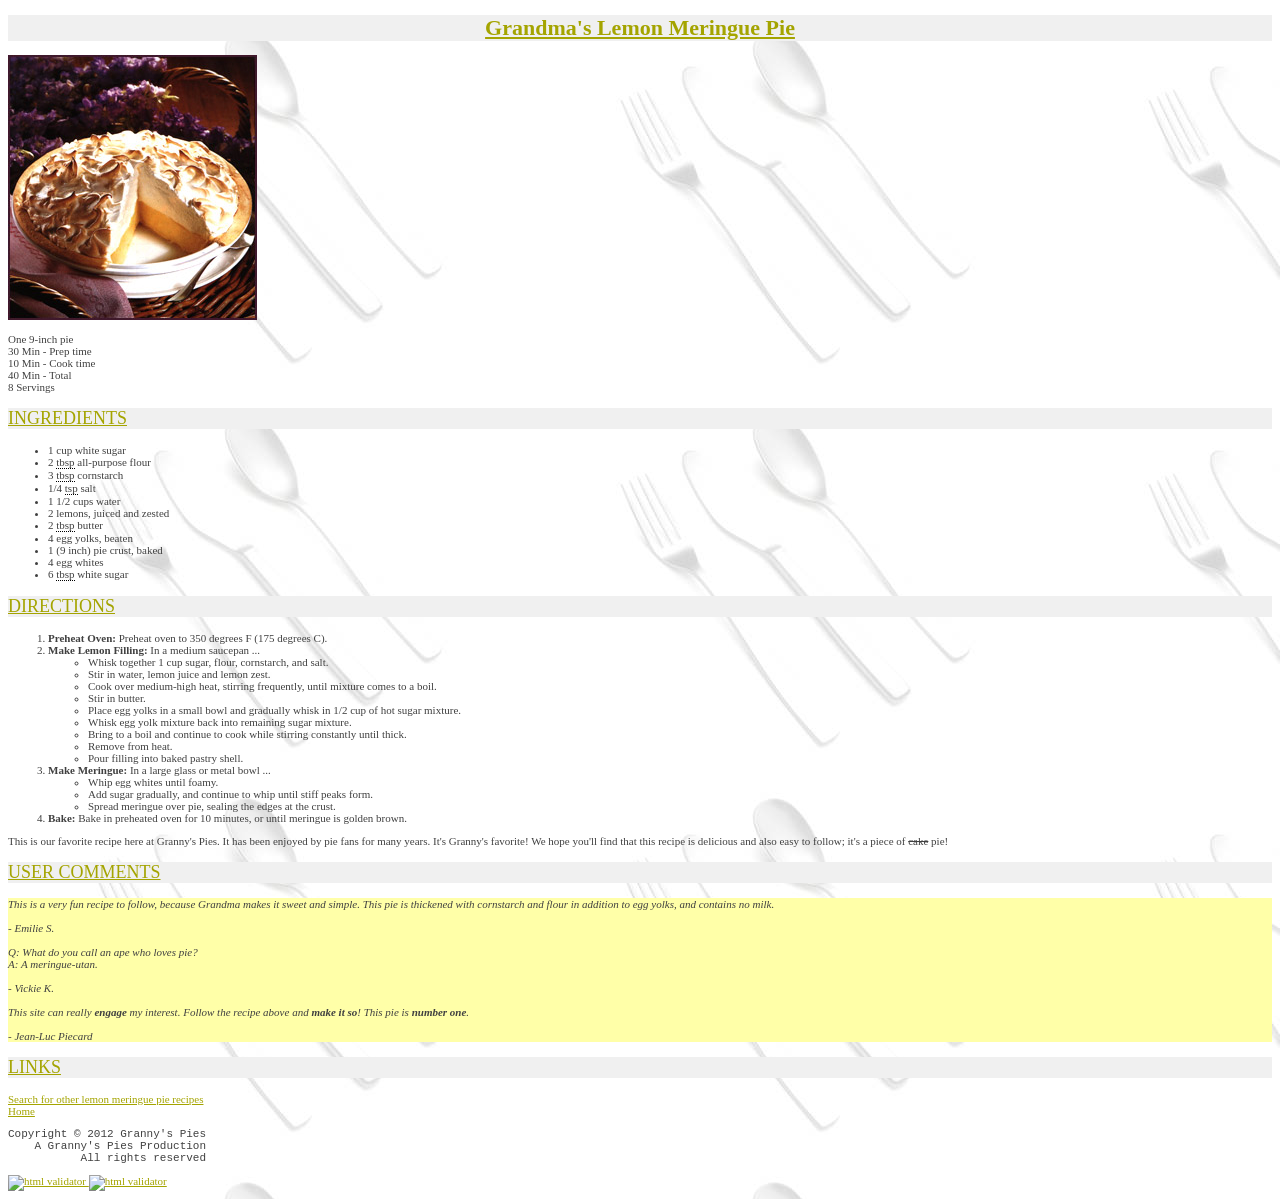
==== Recipe/pie.html @ 81df4db9 "Rename Recipe" ====
<!DOCTYPE html>
<html>
<head>
<title>Pie Recipe</title>
<link rel="icon" href="pie_icon.gif" type="image/gif">
<link rel="stylesheet" type="text/css" href="recipe.css">
</head>
<body>

<h1><u>Grandma's Lemon Meringue Pie</u></h1>
<img src="pie.jpg" alt="lemon meringue pie">
<p>One 9-inch pie<br>
30 Min - Prep time<br>
10 Min - Cook time<br>
40 Min - Total<br>
8 Servings</p>
<h2><u>INGREDIENTS</u></h2>
<ul>
  <li>1 cup white sugar</li>
  <li>2 <div class="tooltip">tbsp
  <span class="tooltiptext">tablespoons</span>
</div> all-purpose flour</li>
  <li>3 <div class="tooltip">tbsp
  <span class="tooltiptext">tablespoons</span>
</div> cornstarch</li>
  <li>1/4 <div class="tooltip">tsp
  <span class="tooltiptext">teaspoon</span>
</div> salt</li>
  <li>1 1/2 cups water</li>
  <li>2 lemons, juiced and zested</li>
  <li>2 <div class="tooltip">tbsp
  <span class="tooltiptext">tablespoons</span>
</div> butter</li>
  <li>4 egg yolks, beaten</li>
  <li>1 (9 inch) pie crust, baked</li>
  <li>4 egg whites</li>
  <li>6 <div class="tooltip">tbsp
  <span class="tooltiptext">tablespoons</span>
</div> white sugar</li>
</ul>
<h2><u>DIRECTIONS</u></h2>
<ol>
  <li><strong>Preheat Oven:</strong> Preheat oven to 350 degrees F (175 degrees C).</li>
  <li><strong>Make Lemon Filling:</strong> In a medium saucepan ...
  <ul>
  <li>Whisk together 1 cup sugar, flour, cornstarch, and salt.</li>
  <li>Stir in water, lemon juice and lemon zest.</li>
  <li>Cook over medium-high heat, stirring frequently, until mixture comes to a boil.</li>
  <li>Stir in butter.</li>
  <li>Place egg yolks in a small bowl and gradually whisk in 1/2 cup of hot sugar mixture.</li>
  <li>Whisk egg yolk mixture back into remaining sugar mixture.</li>
  <li>Bring to a boil and continue to cook while stirring constantly until thick.</li>
  <li>Remove from heat.</li>
  <li>Pour filling into baked pastry shell.</li>
</ul>
  </li>
  
  <li><strong>Make Meringue:</strong> In a large glass or metal bowl ...
  <ul>
    <li>Whip egg whites until foamy.</li>
  <li>Add sugar gradually, and continue to whip until stiff peaks form.</li>
  <li>Spread meringue over pie, sealing the edges at the crust.</li>
</ul>
  </li>
  <li><strong>Bake:</strong> Bake in preheated oven for 10 minutes, or until meringue is golden brown.</li>
</ol>
<p>This is our favorite recipe here at Granny's Pies. It has been enjoyed by pie fans for many years. It's Granny's favorite! We hope you'll find that this recipe is delicious and also easy to follow; it's a piece of <strike>cake</strike> pie!
</p>
<h2><u>USER COMMENTS</u></h2>
<div class="comment"><i>This is a very fun recipe to follow, because Grandma makes it sweet and simple. This pie is thickened with cornstarch and flour in addition to egg yolks, and contains no milk.<br>
    <br>
    - Emilie S.<br>
    <br>
    Q: What do you call an ape who loves pie?<br>
    A: A meringue-utan.<br>
    <br>
    - Vickie K.<br>
    <br>
    This site can really <b>engage</b> my interest. Follow the recipe above and <b>make it so</b>! This pie is <b>number one</b>.<br>
    <br>
    - Jean-Luc Piecard
</i></div>
<h2><u>LINKS</u></h2>
<a href="http://www.google.com/search?q=lemon+meringue+pie+recipe&start=10">Search for other lemon meringue pie recipes</a><br>
<a href="../Lab0/index.html">Home</a><br>

<pre>
Copyright © 2012 Granny's Pies
    A Granny's Pies Production    
           All rights reserved          
</pre>

<a href="http://jigsaw.w3.org/css-validator/check/referer">
<img src="http://mumstudents.org/cs472/2014-09/images/w3c-css.png"
alt="html validator"/>
</a>

<a href="http://validator.w3.org/check/referer">
<img src="http://mumstudents.org/cs472/2014-09/images/w3c-html.png"
alt="html validator"/>
</a>
</body>
</html>
---- Recipe/recipe.css ----
/*
To change this license header, choose License Headers in Project Properties.
To change this template file, choose Tools | Templates
and open the template in the editor.
*/
/* 
    Created on : May 1, 2019, 1:39:23 PM
    Author     : 987132
*/
body {
  background-color: white;
  background-image: url('silverware.jpg');
  color: #404040;
  font-family: Georgia;
  font-size: 11px;
}

h1 {
  color: #A4A400;
  background-color: #F0F0F0;
  font-family: Lucida Sans Unicode;
  font-size: 22px;
  font-weight: bold;
  text-align: center;
} 
h2 {
  color: #A4A400;
  background-color: #F0F0F0;
  font-family: Lucida Sans Unicode;
  font-size: 18px;
  font-weight: normal;
  text-align: left;
} 
a {
  color: #A4A400;
}
ul {
  list-style-image: url('pie-icon.gif');
}

.tooltip {
  position: relative;
  display: inline-block;
  border-bottom: 1px dotted black;
}

.tooltip .tooltiptext {
  visibility: hidden;
  width: 120px;
  background-color: #555;
  color: #fff;
  text-align: center;
  border-radius: 6px;
  padding: 5px 0;
  position: absolute;
  z-index: 1;
  bottom: 125%;
  left: 50%;
  margin-left: -60px;
  opacity: 0;
  transition: opacity 0.3s;
}

.tooltip .tooltiptext::after {
  content: "";
  position: absolute;
  top: 100%;
  left: 50%;
  margin-left: -5px;
  border-width: 5px;
  border-style: solid;
  border-color: #555 transparent transparent transparent;
}

.tooltip:hover .tooltiptext {
  visibility: visible;
  opacity: 1;
}

div.comment {
  background-color: #FFFFA8;
}
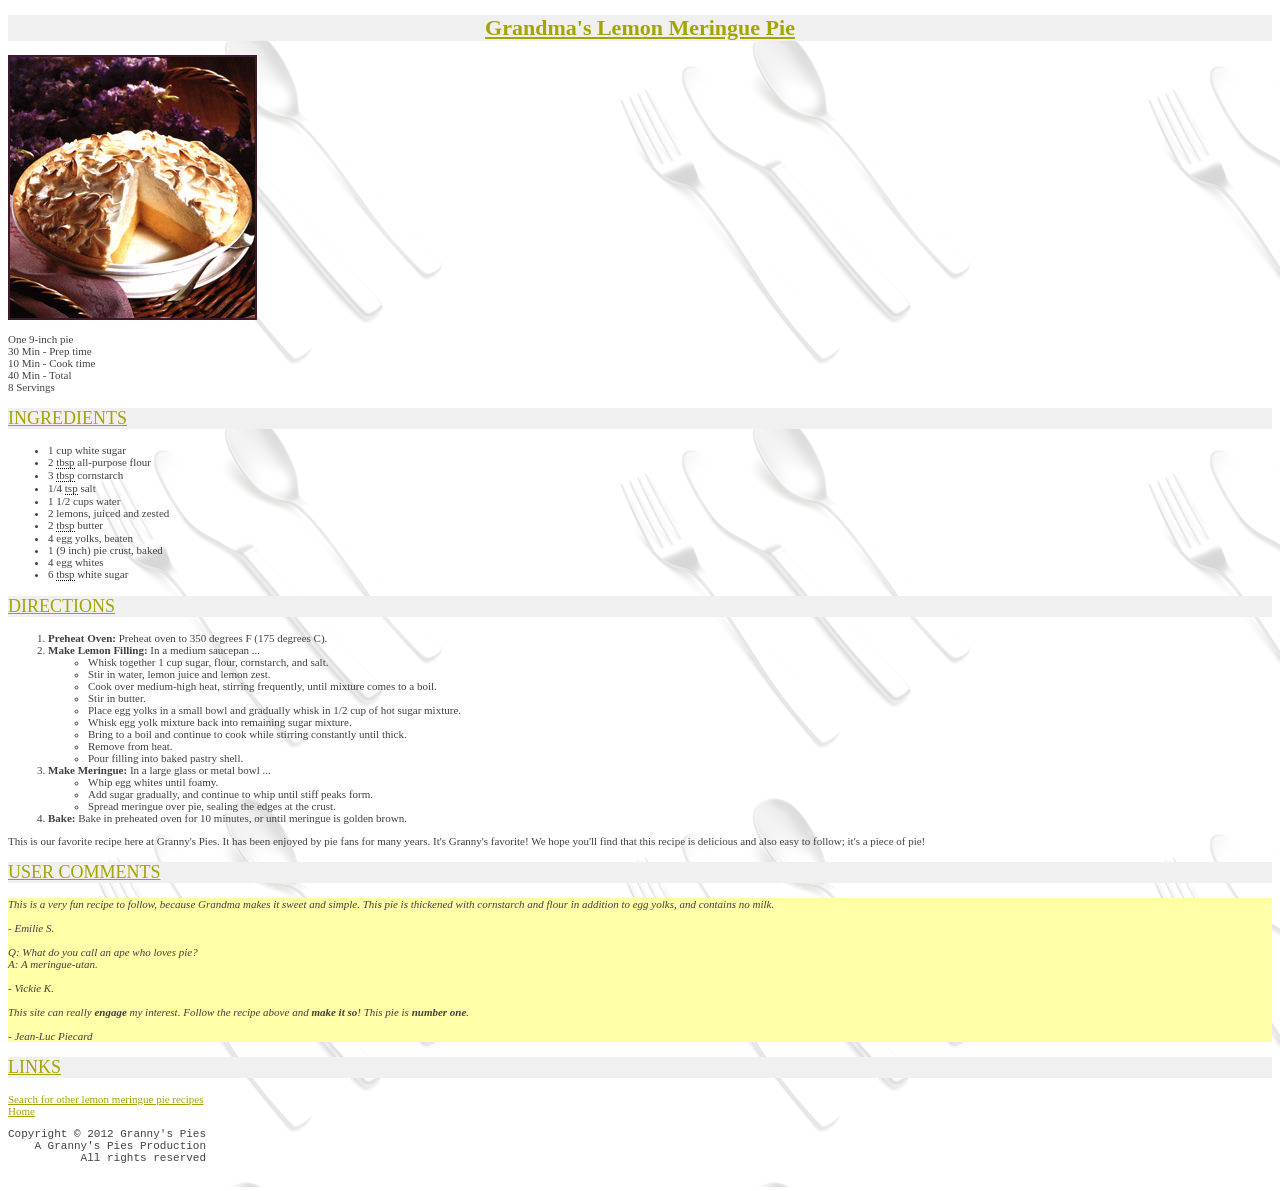
==== commit 5ad58957: "Update Web Programming" ====
--- a/Recipe/pie.html
+++ b/Recipe/pie.html
@@ -1,103 +1,91 @@
 <!DOCTYPE html>
-<html>
+<html lang="en">
 <head>
-<title>Pie Recipe</title>
-<link rel="icon" href="pie_icon.gif" type="image/gif">
-<link rel="stylesheet" type="text/css" href="recipe.css">
+  <meta charset="UTF-8">
+  <meta name="viewport" content="width=device-width, initial-scale=1.0">
+  <title>Pie Recipe</title>
+  <link rel="icon" href="pie_icon.gif" type="image/gif">
+  <link rel="stylesheet" type="text/css" href="recipe.css">
 </head>
 <body>
+  <h1><u>Grandma's Lemon Meringue Pie</u></h1>
+  <img src="pie.jpg" alt="lemon meringue pie">
+  <p>
+    One 9-inch pie<br>
+    30 Min - Prep time<br>
+    10 Min - Cook time<br>
+    40 Min - Total<br>
+    8 Servings
+  </p>
+  <h2><u>INGREDIENTS</u></h2>
+  <ul>
+    <li>1 cup white sugar</li>
+    <li>2 <div class="tooltip">tbsp<span class="tooltiptext">tablespoons</span></div> all-purpose flour</li>
+    <li>3 <div class="tooltip">tbsp<span class="tooltiptext">tablespoons</span></div> cornstarch</li>
+    <li>1/4 <div class="tooltip">tsp<span class="tooltiptext">teaspoon</span></div> salt</li>
+    <li>1 1/2 cups water</li>
+    <li>2 lemons, juiced and zested</li>
+    <li>2 <div class="tooltip">tbsp<span class="tooltiptext">tablespoons</span></div> butter</li>
+    <li>4 egg yolks, beaten</li>
+    <li>1 (9 inch) pie crust, baked</li>
+    <li>4 egg whites</li>
+    <li>6 <div class="tooltip">tbsp<span class="tooltiptext">tablespoons</span></div> white sugar</li>
+  </ul>
+  <h2><u>DIRECTIONS</u></h2>
+  <ol>
+    <li>
+      <strong>Preheat Oven:</strong> Preheat oven to 350 degrees F (175 degrees C).
+    </li>
+    <li>
+      <strong>Make Lemon Filling:</strong> In a medium saucepan ...
+      <ul>
+        <li>Whisk together 1 cup sugar, flour, cornstarch, and salt.</li>
+        <li>Stir in water, lemon juice and lemon zest.</li>
+        <li>Cook over medium-high heat, stirring frequently, until mixture comes to a boil.</li>
+        <li>Stir in butter.</li>
+        <li>Place egg yolks in a small bowl and gradually whisk in 1/2 cup of hot sugar mixture.</li>
+        <li>Whisk egg yolk mixture back into remaining sugar mixture.</li>
+        <li>Bring to a boil and continue to cook while stirring constantly until thick.</li>
+        <li>Remove from heat.</li>
+        <li>Pour filling into baked pastry shell.</li>
+      </ul>
+    </li>
+    <li>
+      <strong>Make Meringue:</strong> In a large glass or metal bowl ...
+      <ul>
+        <li>Whip egg whites until foamy.</li>
+        <li>Add sugar gradually, and continue to whip until stiff peaks form.</li>
+        <li>Spread meringue over pie, sealing the edges at the crust.</li>
+      </ul>
+    </li>
+    <li>
+      <strong>Bake:</strong> Bake in preheated oven for 10 minutes, or until meringue is golden brown.
+    </li>
+  </ol>
+  <p>
+    This is our favorite recipe here at Granny's Pies. It has been enjoyed by pie fans for many years. It's Granny's favorite! We hope you'll find that this recipe is delicious and also easy to follow; it's a piece of pie!
+  </p>
 
-<h1><u>Grandma's Lemon Meringue Pie</u></h1>
-<img src="pie.jpg" alt="lemon meringue pie">
-<p>One 9-inch pie<br>
-30 Min - Prep time<br>
-10 Min - Cook time<br>
-40 Min - Total<br>
-8 Servings</p>
-<h2><u>INGREDIENTS</u></h2>
-<ul>
-  <li>1 cup white sugar</li>
-  <li>2 <div class="tooltip">tbsp
-  <span class="tooltiptext">tablespoons</span>
-</div> all-purpose flour</li>
-  <li>3 <div class="tooltip">tbsp
-  <span class="tooltiptext">tablespoons</span>
-</div> cornstarch</li>
-  <li>1/4 <div class="tooltip">tsp
-  <span class="tooltiptext">teaspoon</span>
-</div> salt</li>
-  <li>1 1/2 cups water</li>
-  <li>2 lemons, juiced and zested</li>
-  <li>2 <div class="tooltip">tbsp
-  <span class="tooltiptext">tablespoons</span>
-</div> butter</li>
-  <li>4 egg yolks, beaten</li>
-  <li>1 (9 inch) pie crust, baked</li>
-  <li>4 egg whites</li>
-  <li>6 <div class="tooltip">tbsp
-  <span class="tooltiptext">tablespoons</span>
-</div> white sugar</li>
-</ul>
-<h2><u>DIRECTIONS</u></h2>
-<ol>
-  <li><strong>Preheat Oven:</strong> Preheat oven to 350 degrees F (175 degrees C).</li>
-  <li><strong>Make Lemon Filling:</strong> In a medium saucepan ...
-  <ul>
-  <li>Whisk together 1 cup sugar, flour, cornstarch, and salt.</li>
-  <li>Stir in water, lemon juice and lemon zest.</li>
-  <li>Cook over medium-high heat, stirring frequently, until mixture comes to a boil.</li>
-  <li>Stir in butter.</li>
-  <li>Place egg yolks in a small bowl and gradually whisk in 1/2 cup of hot sugar mixture.</li>
-  <li>Whisk egg yolk mixture back into remaining sugar mixture.</li>
-  <li>Bring to a boil and continue to cook while stirring constantly until thick.</li>
-  <li>Remove from heat.</li>
-  <li>Pour filling into baked pastry shell.</li>
-</ul>
-  </li>
-  
-  <li><strong>Make Meringue:</strong> In a large glass or metal bowl ...
-  <ul>
-    <li>Whip egg whites until foamy.</li>
-  <li>Add sugar gradually, and continue to whip until stiff peaks form.</li>
-  <li>Spread meringue over pie, sealing the edges at the crust.</li>
-</ul>
-  </li>
-  <li><strong>Bake:</strong> Bake in preheated oven for 10 minutes, or until meringue is golden brown.</li>
-</ol>
-<p>This is our favorite recipe here at Granny's Pies. It has been enjoyed by pie fans for many years. It's Granny's favorite! We hope you'll find that this recipe is delicious and also easy to follow; it's a piece of <strike>cake</strike> pie!
-</p>
-<h2><u>USER COMMENTS</u></h2>
-<div class="comment"><i>This is a very fun recipe to follow, because Grandma makes it sweet and simple. This pie is thickened with cornstarch and flour in addition to egg yolks, and contains no milk.<br>
-    <br>
-    - Emilie S.<br>
-    <br>
-    Q: What do you call an ape who loves pie?<br>
-    A: A meringue-utan.<br>
-    <br>
-    - Vickie K.<br>
-    <br>
-    This site can really <b>engage</b> my interest. Follow the recipe above and <b>make it so</b>! This pie is <b>number one</b>.<br>
-    <br>
-    - Jean-Luc Piecard
-</i></div>
-<h2><u>LINKS</u></h2>
-<a href="http://www.google.com/search?q=lemon+meringue+pie+recipe&start=10">Search for other lemon meringue pie recipes</a><br>
-<a href="../Lab0/index.html">Home</a><br>
+  <h2><u>USER COMMENTS</u></h2>
+  <div class="comment">
+    <i>
+      This is a very fun recipe to follow, because Grandma makes it sweet and simple. This pie is thickened with cornstarch and flour in addition to egg yolks, and contains no milk.<br><br>
+      - Emilie S.<br><br>
+      Q: What do you call an ape who loves pie?<br>
+      A: A meringue-utan.<br><br>
+      - Vickie K.<br><br>
+      This site can really <b>engage</b> my interest. Follow the recipe above and <b>make it so</b>! This pie is <b>number one</b>.<br><br>
+      - Jean-Luc Piecard
+    </i>
+  </div>
+  <h2><u>LINKS</u></h2>
+  <a href="http://www.google.com/search?q=lemon+meringue+pie+recipe&start=10">Search for other lemon meringue pie recipes</a><br>
+  <a href="../Homepage/index.html">Home</a>
 
-<pre>
+  <pre>
 Copyright © 2012 Granny's Pies
     A Granny's Pies Production    
            All rights reserved          
-</pre>
-
-<a href="http://jigsaw.w3.org/css-validator/check/referer">
-<img src="http://mumstudents.org/cs472/2014-09/images/w3c-css.png"
-alt="html validator"/>
-</a>
-
-<a href="http://validator.w3.org/check/referer">
-<img src="http://mumstudents.org/cs472/2014-09/images/w3c-html.png"
-alt="html validator"/>
-</a>
+  </pre>
 </body>
 </html>
--- a/Recipe/recipe.css
+++ b/Recipe/recipe.css
@@ -1,12 +1,8 @@
 /*
-To change this license header, choose License Headers in Project Properties.
-To change this template file, choose Tools | Templates
-and open the template in the editor.
+  Created on: May 1, 2019, 1:39:23 PM
+  Author: Minh Phuong Tran
 */
-/* 
-    Created on : May 1, 2019, 1:39:23 PM
-    Author     : 987132
-*/
+
 body {
   background-color: white;
   background-image: url('silverware.jpg');
@@ -22,7 +18,8 @@
   font-size: 22px;
   font-weight: bold;
   text-align: center;
-} 
+}
+
 h2 {
   color: #A4A400;
   background-color: #F0F0F0;
@@ -30,10 +27,12 @@
   font-size: 18px;
   font-weight: normal;
   text-align: left;
-} 
+}
+
 a {
   color: #A4A400;
 }
+
 ul {
   list-style-image: url('pie-icon.gif');
 }
@@ -80,4 +79,3 @@
 div.comment {
   background-color: #FFFFA8;
 }
-
